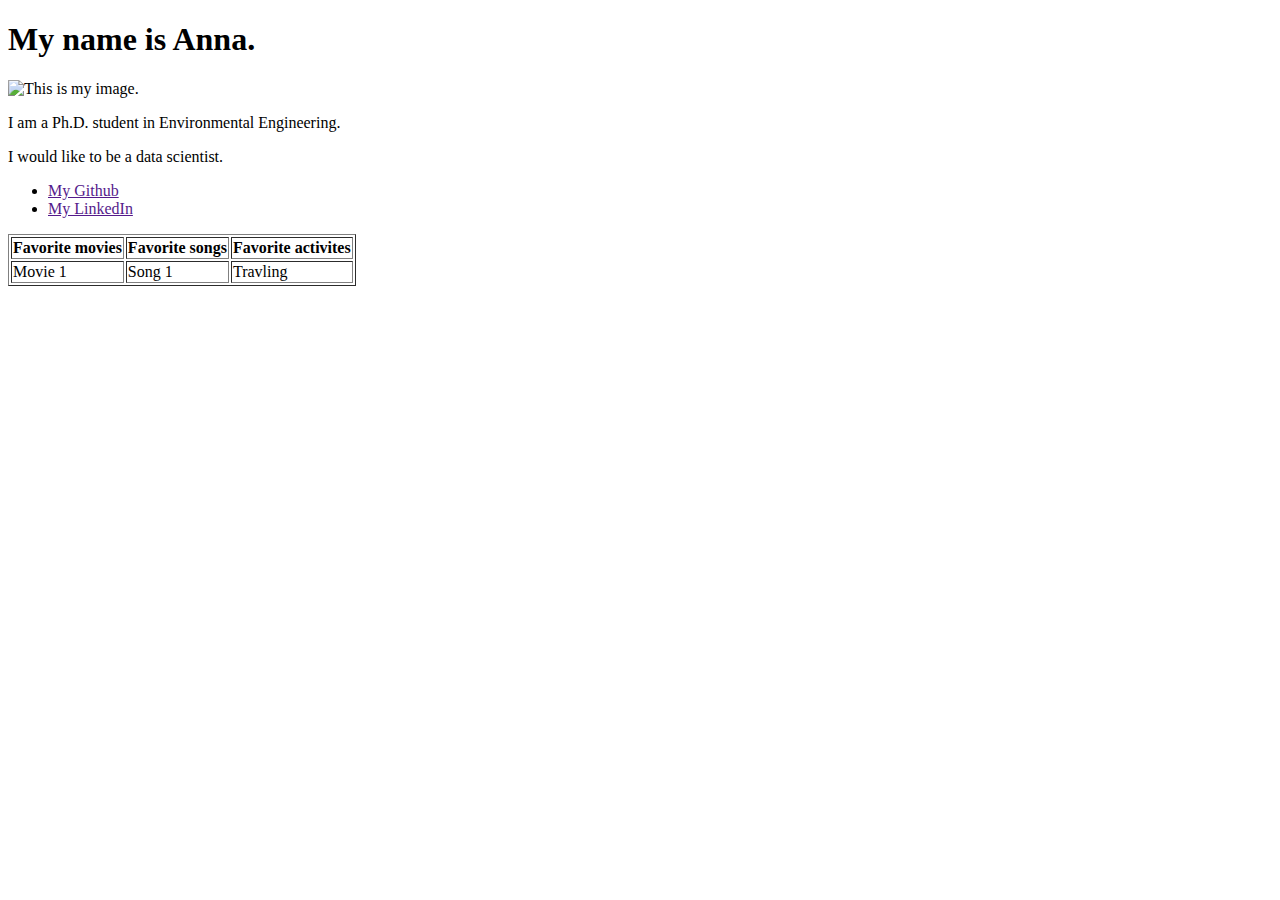
==== index.html @ ae0c3d62 "Add an html" ====
<!DOCTYPE html>
<html lang="en-us">
<head>
  <meta charset="UTF-8">
  <title>Activity 1: Basic HTML Bio</title>
</head>

<body>
  <h1>My name is Anna.</h1>
  <img src="" alt="This is my image.">
  <p>I am a Ph.D. student in Environmental Engineering.</p>
  <p>I would like to be a data scientist.</p>
  <ul>
    <li><a href="">My Github</a></li>
    <li><a href="">My LinkedIn</a></li>
  </ul>
  <table border="1">
    <tr>
      <th>Favorite movies</th>
      <th>Favorite songs</th>
      <th>Favorite activites</th>
    </tr>
    <tr>
      <td>Movie 1</td>
      <td>Song 1</td>
      <td>Travling</td>
    </tr>
  </table>
</body>

</html>
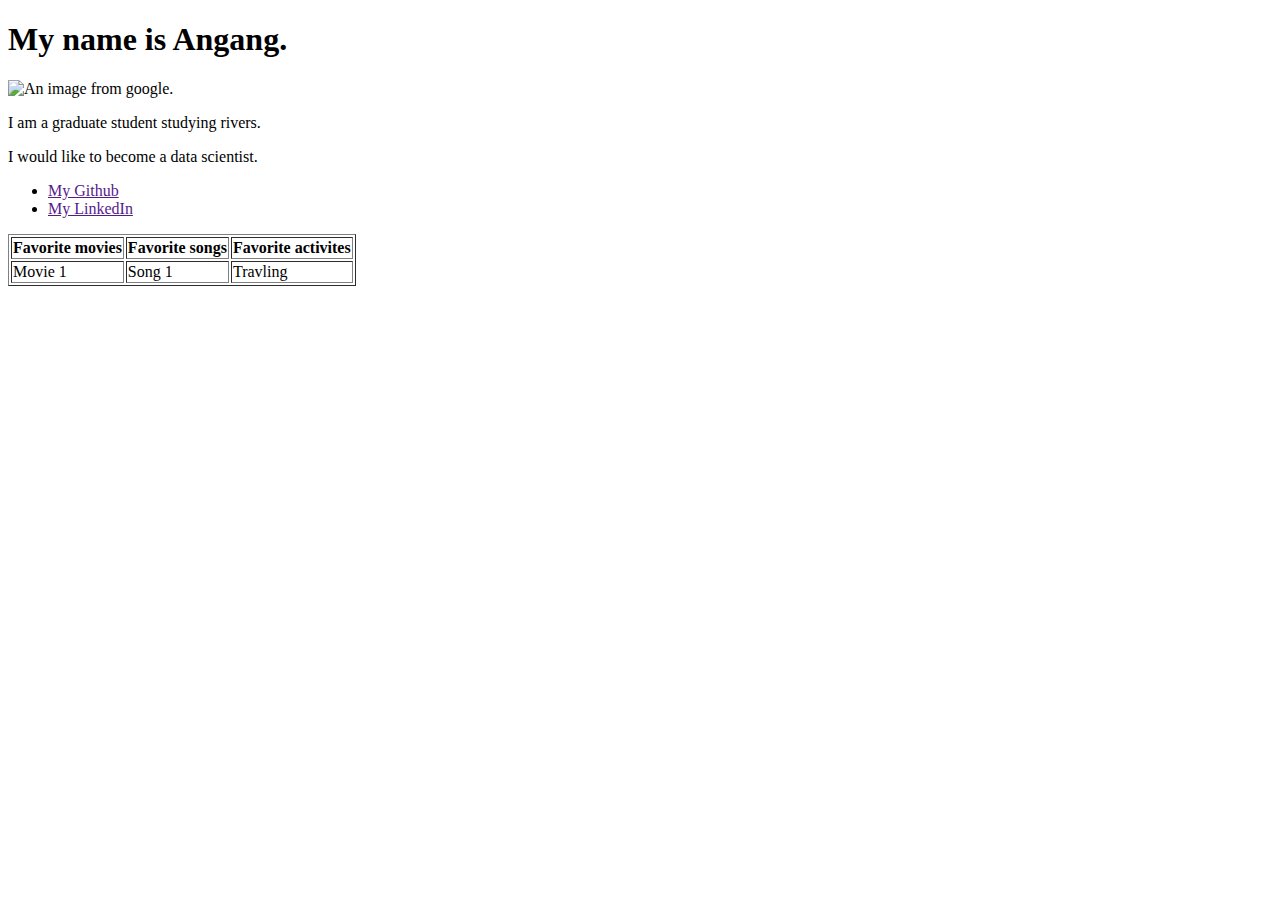
==== commit 257a9103: "Add a river image" ====
--- a/index.html
+++ b/index.html
@@ -6,10 +6,10 @@
 </head>
 
 <body>
-  <h1>My name is Anna.</h1>
-  <img src="" alt="This is my image.">
-  <p>I am a Ph.D. student in Environmental Engineering.</p>
-  <p>I would like to be a data scientist.</p>
+  <h1>My name is Angang.</h1>
+  <img src="https://www.triplejtours.com.au/wp-content/uploads/2016/02/Lake-Kununurra-reflections-Dylan-Lodge.jpg" alt="An image from google.">
+  <p>I am a graduate student studying rivers.</p>
+  <p>I would like to become a data scientist.</p>
   <ul>
     <li><a href="">My Github</a></li>
     <li><a href="">My LinkedIn</a></li>
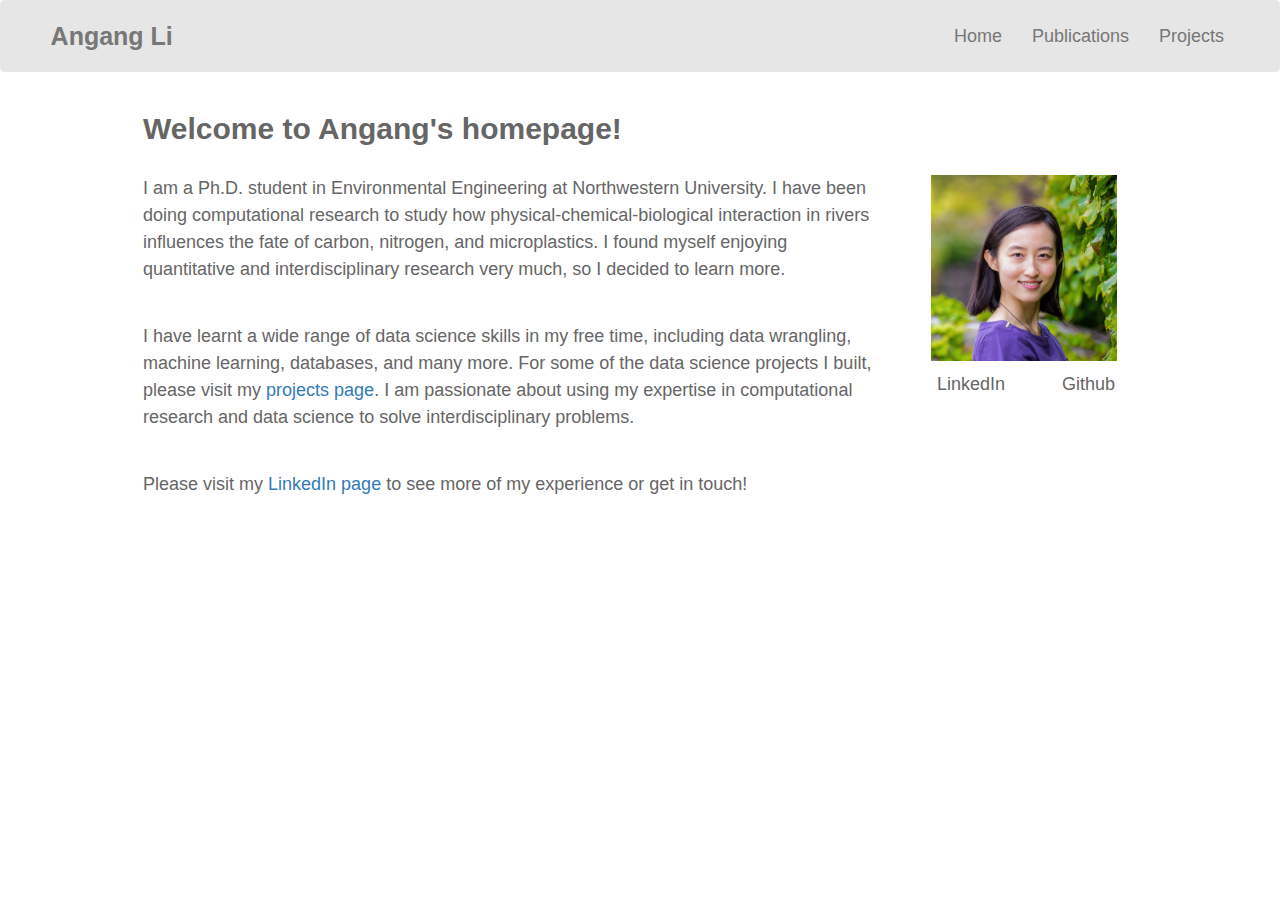
==== commit 3075c356: "Include bio, contacts, and links in the home page" ====
--- a/index.html
+++ b/index.html
@@ -1,31 +1,76 @@
 <!DOCTYPE html>
-<html lang="en-us">
-<head>
-  <meta charset="UTF-8">
-  <title>Activity 1: Basic HTML Bio</title>
-</head>
+<html lang="en">
+  <head>
+    <meta charset="utf-8">
+    <meta http-equiv="x-ua-compatible" content="ie=edge">
+    <meta name="viewport" content="width=device-width, initial-scale=1">
+    <title>Hi, I am Angang Li</title>
+    <!--stylesheets-->
+    <link rel="stylesheet" href="https://maxcdn.bootstrapcdn.com/bootstrap/3.3.6/css/bootstrap.min.css">
+    <link rel="stylesheet" href="https://use.fontawesome.com/releases/v5.2.0/css/all.css" integrity="sha384-hWVjflwFxL6sNzntih27bfxkr27PmbbK/iSvJ+a4+0owXq79v+lsFkW54bOGbiDQ" crossorigin="anonymous">
+    <link rel="stylesheet" href="assets/css/style.css">
+  </head>
 
-<body>
-  <h1>My name is Angang.</h1>
-  <img src="https://www.triplejtours.com.au/wp-content/uploads/2016/02/Lake-Kununurra-reflections-Dylan-Lodge.jpg" alt="An image from google.">
-  <p>I am a graduate student studying rivers.</p>
-  <p>I would like to become a data scientist.</p>
-  <ul>
-    <li><a href="">My Github</a></li>
-    <li><a href="">My LinkedIn</a></li>
-  </ul>
-  <table border="1">
-    <tr>
-      <th>Favorite movies</th>
-      <th>Favorite songs</th>
-      <th>Favorite activites</th>
-    </tr>
-    <tr>
-      <td>Movie 1</td>
-      <td>Song 1</td>
-      <td>Travling</td>
-    </tr>
-  </table>
-</body>
+  <body>
 
-</html>+    <!--navbar-->
+    <nav class="navbar navbar-default">
+      <div class="navbar-container container-fluid">
+
+        <!-- brand and toggle -->
+        <div class="navbar-header">
+          <button type="button" class="navbar-toggle collapsed" data-toggle="collapse" data-target="#bs-example-navbar-collapse-1" aria-expanded="false">
+            <span class="sr-only">Toggle navigation</span>
+            <span class="icon-bar"></span>
+            <span class="icon-bar"></span>
+            <span class="icon-bar"></span>
+          </button>
+          <!--site name-->
+          <a class="navbar-brand" href="index.html">Angang Li</a>
+        </div>
+
+        <!-- nav dropdown and links -->
+        <div class="collapse navbar-collapse" id="bs-example-navbar-collapse-1">
+          <ul class="nav navbar-nav navbar-right">
+            <li><a href="index.html">Home</a></li>
+            <li><a href="https://scholar.google.com/citations?user=HqGY8DoAAAAJ&hl=en">Publications</a></li>
+            <li><a href="projects.html">Projects</a></li>
+          </ul>
+        </div>
+        
+      </div><!-- /.container-fluid -->
+    </nav>
+
+    <div class="content-container container-fluid">
+      <div class="row">
+        <div class="intro col-md-9 col-xs-12">
+          <h1 class="header">Welcome to Angang's homepage!</h1>
+        </div>
+      </div>
+      <div class="row">
+        <div class="intro col-md-9 col-xs-12">
+          <p>I am a Ph.D. student in Environmental Engineering at Northwestern University. I have been doing computational research to study how physical-chemical-biological interaction in rivers influences the fate of carbon, nitrogen, and microplastics. I found myself enjoying quantitative and interdisciplinary research very much, so I decided to learn more.</p>
+          <p>I have learnt a wide range of data science skills in my free time, including data wrangling, machine learning, databases, and many more. For some of the data science projects I built, please visit my <a href="/projects.html">projects page</a>. I am passionate about using my expertise in computational research and data science to solve interdisciplinary problems.</p>
+          <p>Please visit my <a href="https://www.linkedin.com/in/angang-li/">LinkedIn page</a> to see more of my experience or get in touch!</p>
+        </div>
+
+        <div class="intro col-md-3 col-xs-12">
+          <img src="assets/images/dhr.jpg" alt="Image of me">
+          <div class="img-footer">
+            <a href="https://www.linkedin.com/in/angang-li/"><i class="fab fa-linkedin-in"></i><span>LinkedIn</span></a>
+            <a class="align-right" href="https://github.com/angang-li"><i class="fab fa-github fa-lg"></i><span>Github</span></a>
+          </div>
+        </div>
+
+      </div>
+
+    </div>
+
+
+    <!-- JavaScript -->
+    <script src="https://code.jquery.com/jquery-3.3.1.slim.min.js" integrity="sha384-q8i/X+965DzO0rT7abK41JStQIAqVgRVzpbzo5smXKp4YfRvH+8abtTE1Pi6jizo" crossorigin="anonymous"></script>
+    <script src="https://cdnjs.cloudflare.com/ajax/libs/popper.js/1.14.3/umd/popper.min.js" integrity="sha384-ZMP7rVo3mIykV+2+9J3UJ46jBk0WLaUAdn689aCwoqbBJiSnjAK/l8WvCWPIPm49" crossorigin="anonymous"></script>
+    <script src="https://stackpath.bootstrapcdn.com/bootstrap/4.1.1/js/bootstrap.min.js" integrity="sha384-smHYKdLADwkXOn1EmN1qk/HfnUcbVRZyYmZ4qpPea6sjB/pTJ0euyQp0Mk8ck+5T" crossorigin="anonymous"></script>
+
+  </body>
+</html>
--- a/assets/css/style.css
+++ b/assets/css/style.css
@@ -0,0 +1,124 @@
+html, body {
+    min-height: 100vh;
+    min-height: 100%;
+}
+
+body {
+    background-color: white;
+    border: none;
+    font-family: Arial, Helvetica, sans-serif;
+    margin: 0px;
+    line-height: 1.5;
+    color: #666666;
+    font-size: 18px;
+}
+
+/* Navigation bar */
+.navbar-container {
+    background-color: rgb(230, 230, 230);
+    margin: 0px;
+    border: none;
+    padding-top: 10px;
+    padding-bottom: 10px;
+}
+
+.navbar-header {
+    /* font-family: Georgia, 'Times New Roman', Times, serif; */
+    /* background-color: #2caaa5; */
+    position: relative;
+    left: 25px;
+    border: none;
+}
+
+.navbar-brand {
+    position: relative;
+    left: 7%;
+    font-weight: bold;
+    color: #666666;
+    font-size: 25px;
+}
+
+.navbar-right {
+    margin-right: 10px;
+    color: #666666;
+}
+
+/* Content */
+img {
+    width: 100%;
+    padding: 20px;
+    padding-bottom: 10px;
+}
+
+p {
+    margin: 0px;
+    padding: 0px;
+}
+
+i, span {
+    color: #666666;
+    font-size: 18px;
+    margin: 2px;
+}
+
+.img-footer {
+    width: 100%;
+    padding-left: 20px;
+    padding-right: 20px;
+}
+
+.align-right {
+    float: right;
+}
+
+.header {
+    font-weight: bold;
+}
+
+h1 {
+    font-size: 30px;
+}
+
+p {
+    padding-top: 20px;
+    padding-bottom: 20px;
+}
+
+.content-container {
+    width: 80%;
+    min-height: 86.5vh;
+}
+
+/* media queries */
+@media (max-width: 768px) {
+    .navbar-header {
+        position: static;
+    }
+
+    .navbar-brand {
+        position: relative;
+        left: 15px;
+    }
+
+    .content-container {
+        /* margin: 20px 20px; */
+        width: 90%;
+        min-height: 86.5vh;
+    }
+
+}
+
+@media (max-width: 998px) {
+    img {
+        max-width: 200px;
+        padding-left: 0px;
+    }
+
+    .img-footer {
+        padding-left: 0px;
+    }
+
+    .align-right {
+        float: left;
+    }
+}
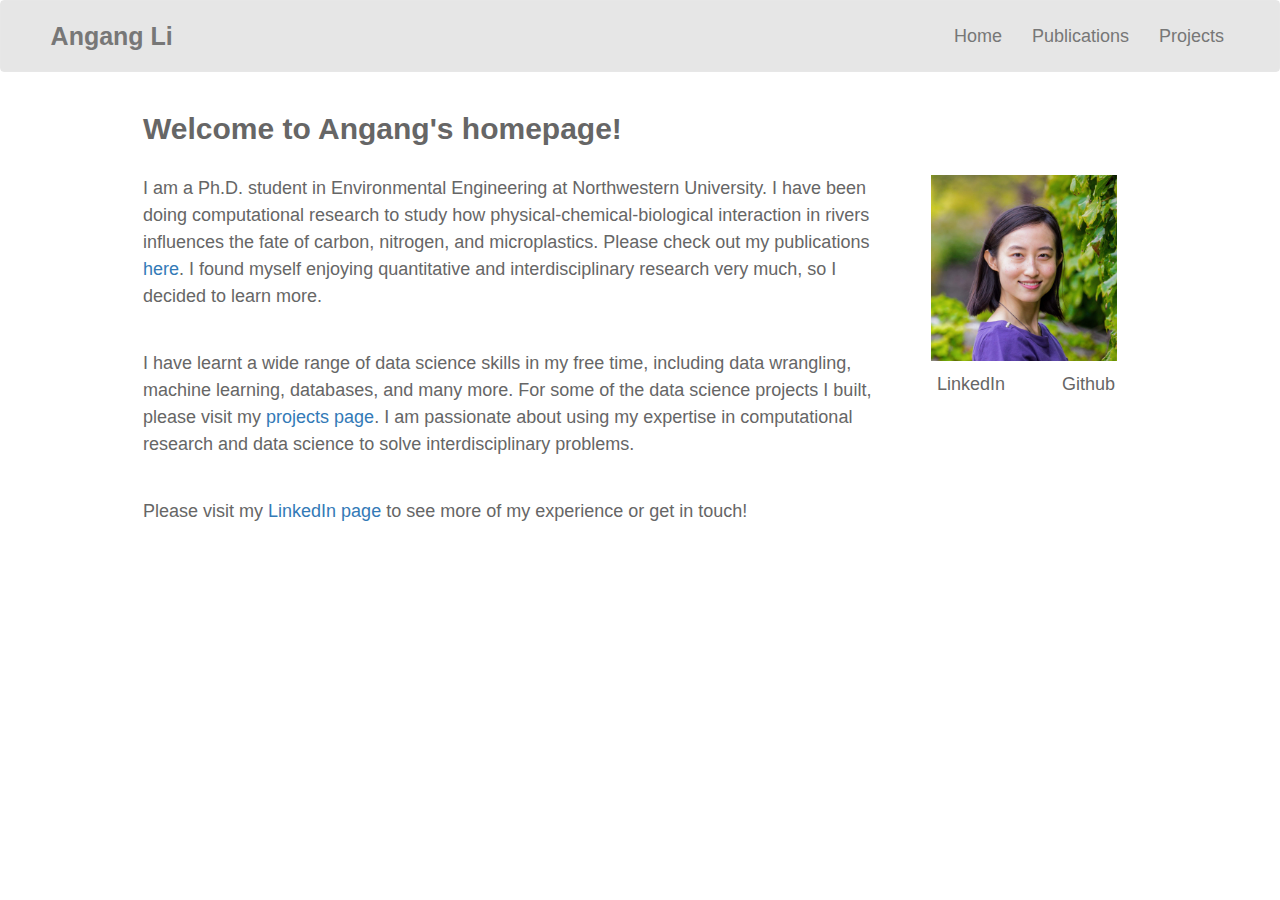
==== commit 0ad2c260: "Add projects page" ====
--- a/index.html
+++ b/index.html
@@ -49,7 +49,7 @@
       </div>
       <div class="row">
         <div class="intro col-md-9 col-xs-12">
-          <p>I am a Ph.D. student in Environmental Engineering at Northwestern University. I have been doing computational research to study how physical-chemical-biological interaction in rivers influences the fate of carbon, nitrogen, and microplastics. I found myself enjoying quantitative and interdisciplinary research very much, so I decided to learn more.</p>
+          <p>I am a Ph.D. student in Environmental Engineering at Northwestern University. I have been doing computational research to study how physical-chemical-biological interaction in rivers influences the fate of carbon, nitrogen, and microplastics. Please check out my publications <a href="https://scholar.google.com/citations?user=HqGY8DoAAAAJ&hl=en">here</a>. I found myself enjoying quantitative and interdisciplinary research very much, so I decided to learn more.</p>
           <p>I have learnt a wide range of data science skills in my free time, including data wrangling, machine learning, databases, and many more. For some of the data science projects I built, please visit my <a href="/projects.html">projects page</a>. I am passionate about using my expertise in computational research and data science to solve interdisciplinary problems.</p>
           <p>Please visit my <a href="https://www.linkedin.com/in/angang-li/">LinkedIn page</a> to see more of my experience or get in touch!</p>
         </div>
--- a/assets/css/style.css
+++ b/assets/css/style.css
@@ -84,10 +84,20 @@
     padding-bottom: 20px;
 }
 
+.project p {
+    padding-top: 20px;
+    padding-bottom: 10px;
+}
+
 .content-container {
     width: 80%;
-    min-height: 86.5vh;
+    /* min-height: 86.5vh; */
 }
+
+.project-image {
+    padding: 0px;
+}
+
 
 /* media queries */
 @media (max-width: 768px) {
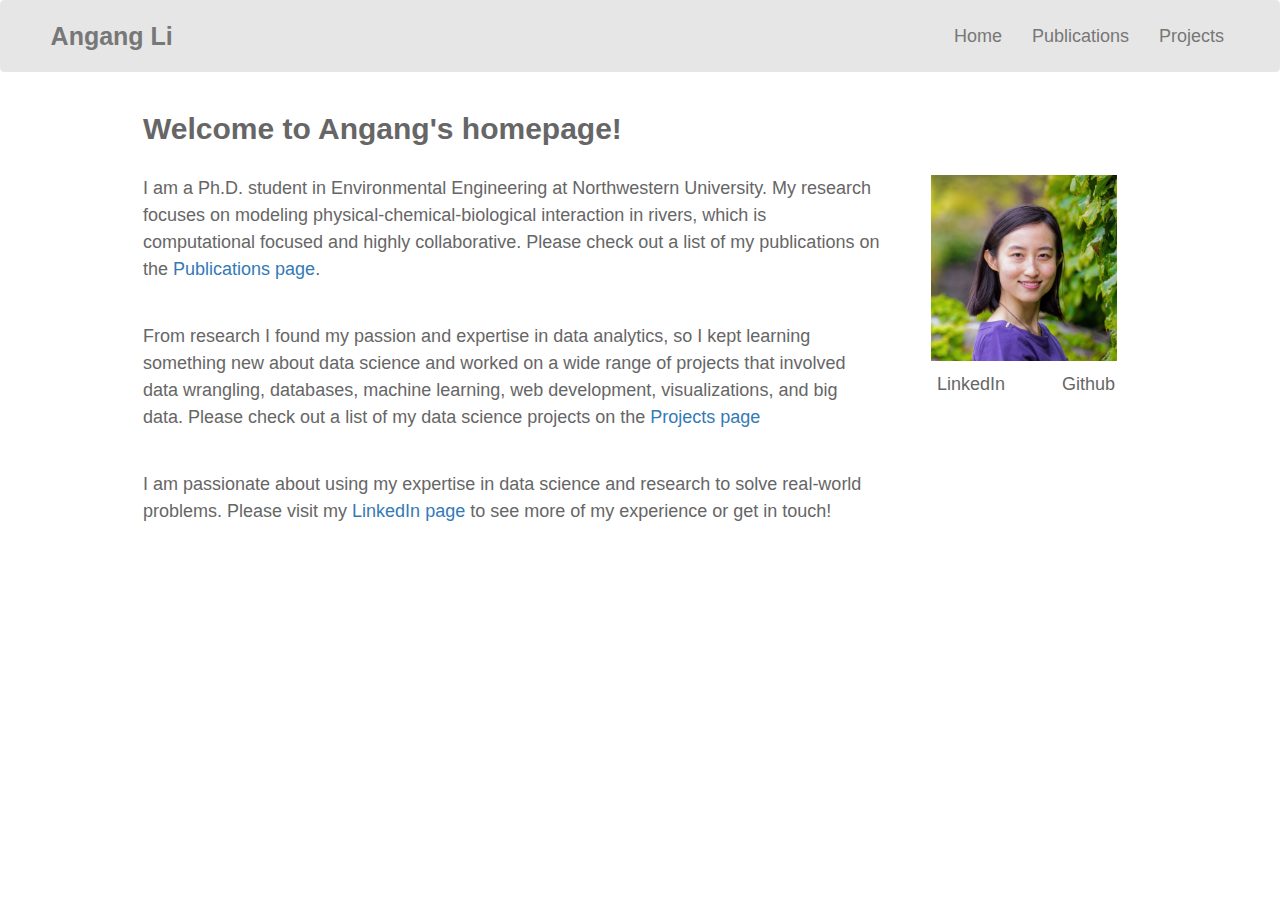
==== commit 3c966caa: "Update bio on the homepage with recent skillset" ====
--- a/index.html
+++ b/index.html
@@ -49,9 +49,9 @@
       </div>
       <div class="row">
         <div class="intro col-md-9 col-xs-12">
-          <p>I am a Ph.D. student in Environmental Engineering at Northwestern University. I have been doing computational research to study how physical-chemical-biological interaction in rivers influences the fate of carbon, nitrogen, and microplastics. Please check out my publications <a href="https://scholar.google.com/citations?user=HqGY8DoAAAAJ&hl=en">here</a>. I found myself enjoying quantitative and interdisciplinary research very much, so I decided to learn more.</p>
-          <p>I have learnt a wide range of data science skills in my free time, including data wrangling, machine learning, databases, and many more. For some of the data science projects I built, please visit my <a href="/projects.html">projects page</a>. I am passionate about using my expertise in computational research and data science to solve interdisciplinary problems.</p>
-          <p>Please visit my <a href="https://www.linkedin.com/in/angang-li/">LinkedIn page</a> to see more of my experience or get in touch!</p>
+          <p>I am a Ph.D. student in Environmental Engineering at Northwestern University. My research focuses on modeling physical-chemical-biological interaction in rivers, which is computational focused and highly collaborative. Please check out a list of my publications on the <a href="https://scholar.google.com/citations?user=HqGY8DoAAAAJ&hl=en">Publications page</a>.</p>
+          <p>From research I found my passion and expertise in data analytics, so I kept learning something new about data science and worked on a wide range of projects that involved data wrangling, databases, machine learning, web development, visualizations, and big data. Please check out a list of my data science projects on the <a href="/projects.html">Projects page</a></p>
+          <p>I am passionate about using my expertise in data science and research to solve real-world problems. Please visit my <a href="https://www.linkedin.com/in/angang-li/">LinkedIn page</a> to see more of my experience or get in touch!</p>
         </div>
 
         <div class="intro col-md-3 col-xs-12">
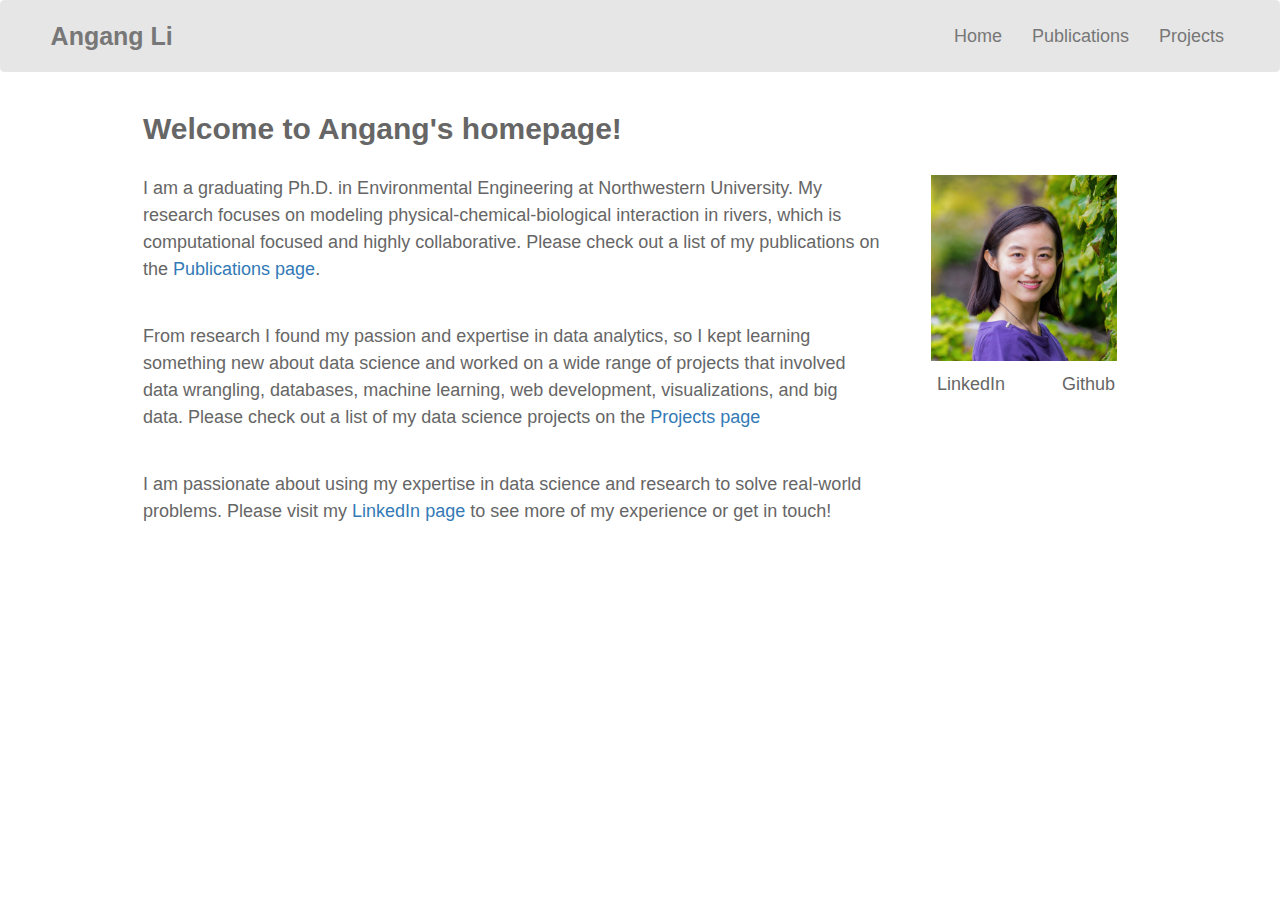
==== commit 21143936: "Update current status in bio" ====
--- a/index.html
+++ b/index.html
@@ -49,7 +49,7 @@
       </div>
       <div class="row">
         <div class="intro col-md-9 col-xs-12">
-          <p>I am a Ph.D. student in Environmental Engineering at Northwestern University. My research focuses on modeling physical-chemical-biological interaction in rivers, which is computational focused and highly collaborative. Please check out a list of my publications on the <a href="https://scholar.google.com/citations?user=HqGY8DoAAAAJ&hl=en">Publications page</a>.</p>
+          <p>I am a graduating Ph.D. in Environmental Engineering at Northwestern University. My research focuses on modeling physical-chemical-biological interaction in rivers, which is computational focused and highly collaborative. Please check out a list of my publications on the <a href="https://scholar.google.com/citations?user=HqGY8DoAAAAJ&hl=en">Publications page</a>.</p>
           <p>From research I found my passion and expertise in data analytics, so I kept learning something new about data science and worked on a wide range of projects that involved data wrangling, databases, machine learning, web development, visualizations, and big data. Please check out a list of my data science projects on the <a href="/projects.html">Projects page</a></p>
           <p>I am passionate about using my expertise in data science and research to solve real-world problems. Please visit my <a href="https://www.linkedin.com/in/angang-li/">LinkedIn page</a> to see more of my experience or get in touch!</p>
         </div>
--- a/assets/css/style.css
+++ b/assets/css/style.css
@@ -84,6 +84,10 @@
     padding-bottom: 20px;
 }
 
+.project {
+    margin-bottom: 20px;
+}
+
 .project p {
     padding-top: 20px;
     padding-bottom: 10px;
